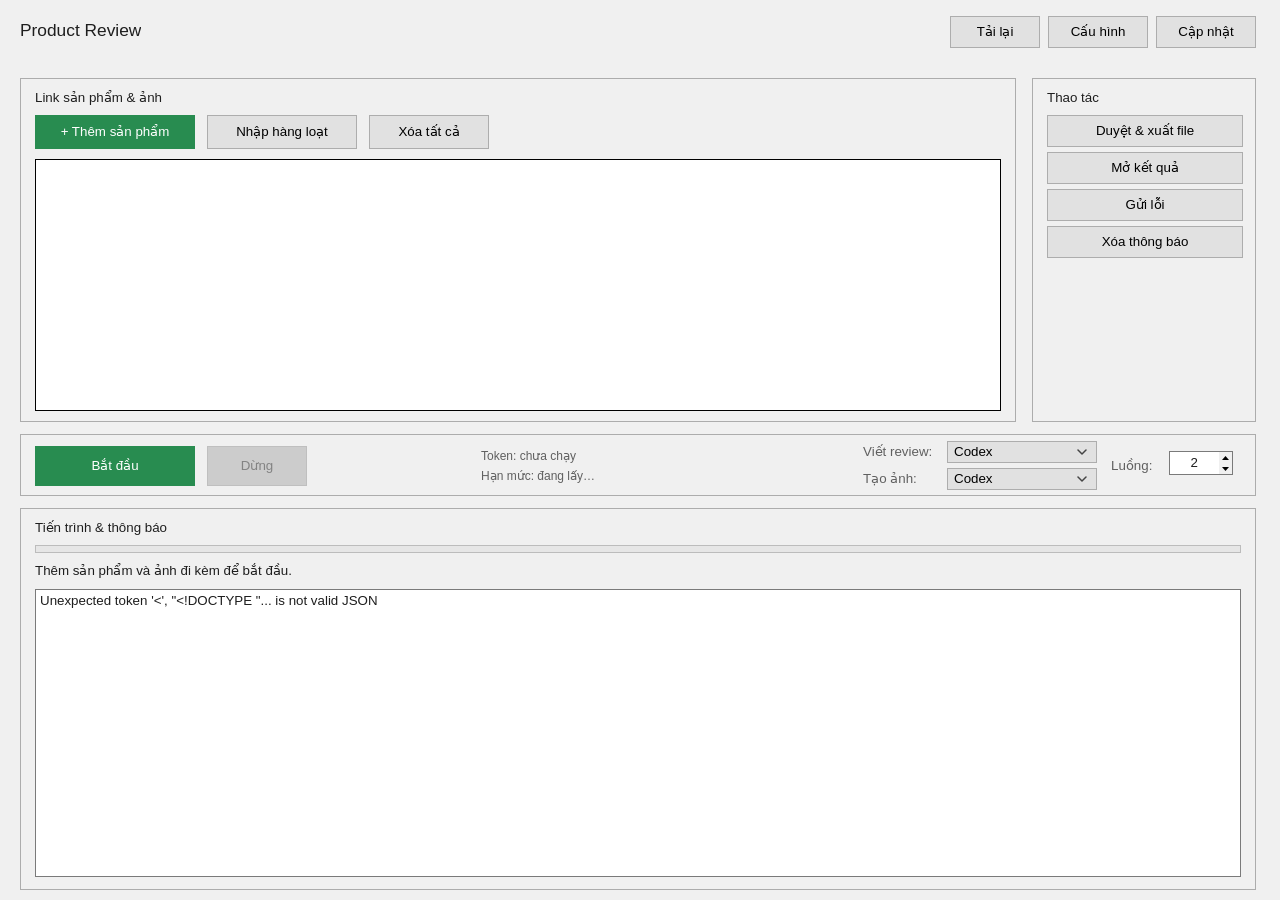
==== src/mac/ui/index.html @ f2d436ce "Import Product Review and shared core from tools-hub dab48d2 (unchanged)" ====
<!doctype html>
<html lang="vi">
<head>
<meta charset="utf-8" />
<meta name="viewport" content="width=device-width, initial-scale=1" />
<title>Product Review</title>
<link rel="icon" href="star.svg" type="image/svg+xml" />
<link rel="stylesheet" href="app.css" />
</head>
<body>
<div id="client"></div>
<script src="app.js"></script>
</body>
</html>
---- src/mac/ui/app.css ----
/* Windows 10 classic controls (Segoe UI 10pt). */
:root {
  --control: #f0f0f0; --ink: rgb(30, 30, 30); --muted: rgb(96, 96, 96); --line: rgb(172, 172, 172);
  --accent: rgb(40, 140, 80); --accent-dark: rgb(32, 118, 66); --surface: #fff; --hover: rgb(230, 238, 248);
  --ok: #006400; --warn: rgb(176, 96, 0); --error: #b22222; --dim: #696969; --smoke: #f5f5f5;
  --font: "Segoe UI", "Segoe UI Web", -apple-system, "Helvetica Neue", Arial, sans-serif;
  color-scheme: light;
}
* { box-sizing: border-box; }
html, body { margin: 0; height: 100%; }
body { background: var(--control); color: var(--ink); font: 13.33px/1.25 var(--font); overflow: hidden; -webkit-font-smoothing: antialiased; user-select: none; }
.abs { position: absolute; }
[hidden] { display: none !important; }

/* Main window: client area 1104 x 801 at the default size, minimum 1024 x 721. */
#client { position: absolute; inset: 0; min-width: 1024px; min-height: 721px; }
.panel { position: absolute; background: var(--control); }
.card { position: absolute; background: var(--control); border: 1px solid var(--line); }
.label { position: absolute; white-space: nowrap; overflow: hidden; text-overflow: ellipsis; line-height: 1.35; }
.muted { color: var(--muted); }

/* Standard button (FlatStyle Standard) and primary (Flat, accent). */
.btn { position: absolute; font: inherit; color: #000; background: #e1e1e1; border: 1px solid #adadad; border-radius: 0; padding: 0 4px; white-space: nowrap; overflow: hidden; text-overflow: ellipsis; cursor: default; outline: none; }
.btn:hover { background: #e5f1fb; border-color: #0078d7; }
.btn:active { background: #cce4f7; border-color: #005499; }
.btn:focus-visible { box-shadow: inset 0 0 0 1px #0078d7, inset 0 0 0 2px #fff; border-color: #0078d7; }
.btn:disabled { background: #cccccc; border-color: #bfbfbf; color: #838383; }
.btn.primary { background: var(--accent); border-color: var(--accent); color: #fff; }
.btn.primary:hover { background: var(--accent-dark); border-color: var(--accent-dark); }
.btn.primary:active { background: var(--accent-dark); }
.btn.primary:disabled { background: #cccccc; border-color: #cccccc; color: #838383; }
.btn.flat-error { background: var(--error); border-color: var(--error); color: #fff; }

/* TextBox, ComboBox (DropDownList), NumericUpDown, CheckBox. */
.text { position: absolute; font: inherit; color: var(--ink); background: #fff; border: 1px solid #7a7a7a; border-radius: 0; padding: 2px 3px; outline: none; user-select: text; }
.text:hover { border-color: #171717; }
.text:focus { border-color: #0078d7; }
textarea.text { resize: none; padding: 2px 4px; line-height: 1.3; overflow-y: scroll; }
.text[readonly] { background: #fff; }
.text.plain { border: 0; padding: 0; background: transparent; }
/* Chevron: one thin rounded mark for every dropdown (lists and menu buttons), drawn the same on Windows. */
.combo { position: absolute; font: inherit; color: #000; background: #e1e1e1 url("data:image/svg+xml,%3Csvg xmlns='http://www.w3.org/2000/svg' width='10' height='6'%3E%3Cpath d='M1 1l4 4 4-4' fill='none' stroke='%23444' stroke-width='1.5' stroke-linecap='round' stroke-linejoin='round'/%3E%3C/svg%3E") no-repeat right 9px center; border: 1px solid #adadad; border-radius: 0; padding: 0 28px 0 6px; appearance: none; -webkit-appearance: none; outline: none; }
.combo:hover { background-color: #e5f1fb; border-color: #0078d7; }
.combo:focus { border-color: #0078d7; }
.combo:disabled { background-color: #cccccc; background-image: url("data:image/svg+xml,%3Csvg xmlns='http://www.w3.org/2000/svg' width='10' height='6'%3E%3Cpath d='M1 1l4 4 4-4' fill='none' stroke='%23a0a0a0' stroke-width='1.5' stroke-linecap='round' stroke-linejoin='round'/%3E%3C/svg%3E"); border-color: #bfbfbf; color: #838383; }
.btn.has-chevron { padding-right: 22px; }
.btn.has-chevron::after { content: ""; position: absolute; right: 9px; top: 50%; width: 10px; height: 6px; margin-top: -3px; background: url("data:image/svg+xml,%3Csvg xmlns='http://www.w3.org/2000/svg' width='10' height='6'%3E%3Cpath d='M1 1l4 4 4-4' fill='none' stroke='%23444' stroke-width='1.5' stroke-linecap='round' stroke-linejoin='round'/%3E%3C/svg%3E") no-repeat; }
.btn.has-chevron:disabled::after { background-image: url("data:image/svg+xml,%3Csvg xmlns='http://www.w3.org/2000/svg' width='10' height='6'%3E%3Cpath d='M1 1l4 4 4-4' fill='none' stroke='%23a0a0a0' stroke-width='1.5' stroke-linecap='round' stroke-linejoin='round'/%3E%3C/svg%3E"); }
.num { position: absolute; display: flex; background: #fff; border: 1px solid #7a7a7a; }
.num input { width: 100%; min-width: 0; border: 0; font: inherit; text-align: center; outline: none; padding: 0; background: transparent; color: var(--ink); }
.num .spin { width: 17px; display: grid; grid-template-rows: 1fr 1fr; border-left: 1px solid #fff; }
.num .spin button { border: 0; padding: 0; background: #f0f0f0 no-repeat center; font: 0/0 a; }
.num .spin button:hover { background-color: #dadada; }
.num .up { background-image: url("data:image/svg+xml,%3Csvg xmlns='http://www.w3.org/2000/svg' width='7' height='4'%3E%3Cpath d='M0 4l3.5-4L7 4z'/%3E%3C/svg%3E") !important; }
.num .down { background-image: url("data:image/svg+xml,%3Csvg xmlns='http://www.w3.org/2000/svg' width='7' height='4'%3E%3Cpath d='M0 0l3.5 4L7 0z'/%3E%3C/svg%3E") !important; }
.num.disabled { background: #f0f0f0; border-color: #cccccc; color: #838383; }
.check { position: absolute; display: flex; align-items: center; gap: 4px; white-space: nowrap; }
.check input { appearance: none; -webkit-appearance: none; width: 13px; height: 13px; margin: 0 1px 0 0; border: 1px solid #333; background: #fff; flex: none; }
.check input:hover { border-color: #0078d7; }
.check input:checked { background: #fff url("data:image/svg+xml,%3Csvg xmlns='http://www.w3.org/2000/svg' width='11' height='11'%3E%3Cpath d='M2 5.5l2.5 2.5L9 3' fill='none' stroke='%23333' stroke-width='1.5'/%3E%3C/svg%3E") no-repeat center; }

/* ProgressBar (Blocks / Marquee). */
.progress { position: absolute; background: #e6e6e6; border: 1px solid #bcbcbc; overflow: hidden; }
.progress > span { display: block; height: 100%; width: 0; background: #06b025; }
.progress.marquee > span { width: 22%; animation: marquee 2.2s linear infinite; }
@keyframes marquee { from { transform: translateX(-100%); } to { transform: translateX(460%); } }

/* PictureBox (Zoom). */
.pic { position: absolute; display: flex; align-items: center; justify-content: center; overflow: hidden; }
.pic img { max-width: 100%; max-height: 100%; object-fit: contain; display: block; }
.pic.border { border: 1px solid #000; }
.pic .empty { color: var(--dim); }
.pic .x { position: absolute; top: 2px; right: 2px; width: 22px; height: 22px; display: none; align-items: center; justify-content: center; background: rgb(15, 23, 42); color: #fff; cursor: pointer; font-size: 13.33px; }
.pic.has:hover .x { display: flex; }

/* Product rows in the queue. */
.flow { position: absolute; overflow-y: auto; overflow-x: hidden; }
.qrow { position: relative; height: 60px; margin-bottom: 8px; background: var(--surface); border: 1px solid var(--line); cursor: pointer; }
.qrow:hover, .qrow:hover .text.plain { background: var(--hover); }
.qrow .text.plain { cursor: pointer; pointer-events: none; color: var(--ink); white-space: nowrap; overflow: hidden; }
.qrow .pic { background: var(--control); }

/* Review rows. */
.rrow { position: relative; height: 64px; margin-bottom: 3px; background: var(--surface); border: 1px solid #000; }
.rrow.ok { background: rgb(236, 246, 239); }
.rrow.bad { background: rgb(250, 236, 236); }

/* Windows scrollbars. */
::-webkit-scrollbar { width: 17px; height: 17px; background: #f0f0f0; }
::-webkit-scrollbar-thumb { background: #cdcdcd; border: 0; }
::-webkit-scrollbar-thumb:hover { background: #a6a6a6; }
::-webkit-scrollbar-button:single-button { height: 17px; background: #f0f0f0 no-repeat center; }
::-webkit-scrollbar-button:single-button:vertical:decrement { background-image: url("data:image/svg+xml,%3Csvg xmlns='http://www.w3.org/2000/svg' width='7' height='4'%3E%3Cpath d='M0 4l3.5-4L7 4z' fill='%23606060'/%3E%3C/svg%3E"); }
::-webkit-scrollbar-button:single-button:vertical:increment { background-image: url("data:image/svg+xml,%3Csvg xmlns='http://www.w3.org/2000/svg' width='7' height='4'%3E%3Cpath d='M0 0l3.5 4L7 0z' fill='%23606060'/%3E%3C/svg%3E"); }

/* Child windows (modal Forms) with a Windows 10 title bar. */
.modal { position: fixed; inset: 0; z-index: 10; }
.window { position: absolute; background: var(--control); border: 1px solid #707070; box-shadow: 0 7px 28px rgba(0, 0, 0, .3); display: flex; flex-direction: column; }
.titlebar { height: 31px; flex: none; display: flex; align-items: center; background: #fff; font-size: 12px; padding-left: 10px; }
.titlebar .t { flex: 1; white-space: nowrap; overflow: hidden; text-overflow: ellipsis; }
.titlebar .close { width: 46px; height: 31px; border: 0; background: transparent; font: 15px/1 var(--font); color: #000; }
.titlebar .close:hover { background: #e81123; color: #fff; }
.wbody { position: relative; flex: none; }
.wbody.white { background: #fff; }
.wbody.dropping { outline: 2px dashed var(--accent); outline-offset: -6px; }
.msg .wbody { background: #fff; }
.msg .txt { padding: 26px 30px 26px 20px; font-size: 12px; white-space: pre-wrap; user-select: text; max-width: 520px; }
.msg .bar { background: #f0f0f0; padding: 11px 10px; display: flex; justify-content: flex-end; gap: 8px; }
.msg .bar .btn { position: static; min-width: 75px; height: 23px; font-size: 12px; }

/* ContextMenuStrip. */
.menu { position: fixed; z-index: 30; min-width: 170px; padding: 2px; background: #f2f2f2; border: 1px solid #ccc; box-shadow: 2px 2px 3px rgba(0, 0, 0, .3); }
.menu div { height: 22px; line-height: 22px; padding: 0 24px 0 30px; white-space: nowrap; }
.menu div:hover { background: #91c9f7; }
.menu div.off { color: #6d6d6d; }
.menu div.off:hover { background: transparent; }

/* TabControl. */
.tabs { position: absolute; }
.tabstrip { display: flex; height: 22px; padding-left: 2px; }
.tabstrip button { font: inherit; background: #f0f0f0; border: 1px solid #d9d9d9; border-bottom: 0; margin-right: -1px; padding: 0 6px; height: 20px; margin-top: 2px; color: #000; }
.tabstrip button.on { background: #fff; height: 22px; margin-top: 0; border-color: #d9d9d9; position: relative; z-index: 1; }
.tabpage { position: absolute; top: 21px; left: 0; right: 0; bottom: 0; background: #fff; border: 1px solid #d9d9d9; }
.list { position: absolute; background: #fff; border: 1px solid #7a7a7a; overflow-y: auto; }
.list div { padding: 0 3px; white-space: nowrap; overflow: hidden; text-overflow: ellipsis; height: 17px; line-height: 17px; }
.list div.on { background: #0078d7; color: #fff; }


/* Nhập hàng loạt: the table reads as columns; the guide link looks like a link. */
.text.mono { font: 12px/1.45 Menlo, Consolas, monospace; white-space: pre; overflow: auto; }
.label.link { color: #0066cc; text-decoration: underline; cursor: pointer; }
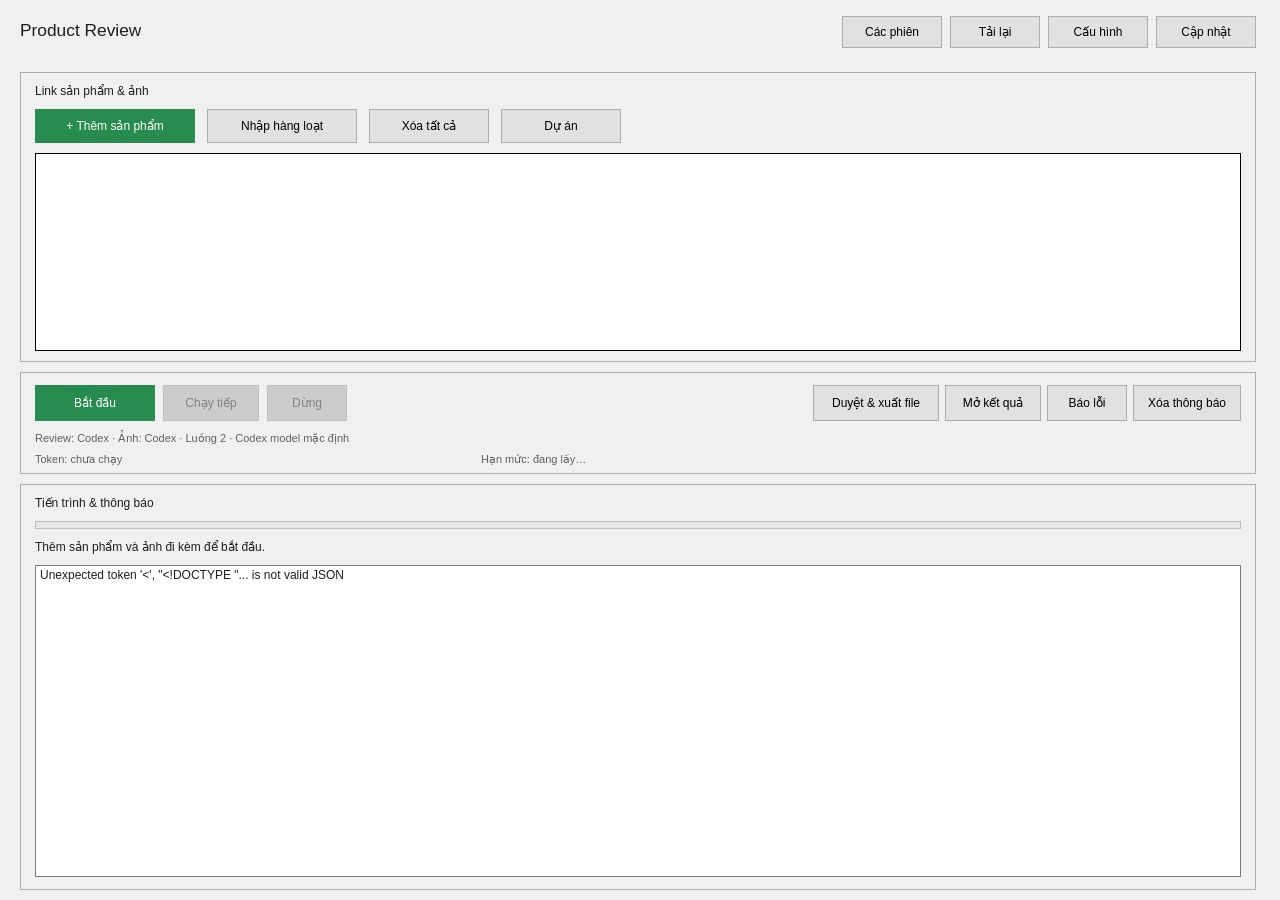
==== commit 126d7f29: "Settings move into Cấu hình (Cách chạy: Viết review, Tạo ảnh, Luồng, Chrome profile, Tài khoản Flow," ====
--- a/src/mac/ui/index.html
+++ b/src/mac/ui/index.html
@@ -9,6 +9,7 @@
 </head>
 <body>
 <div id="client"></div>
+<script src="/setup/flow-check.js"></script>
 <script src="app.js"></script>
 </body>
 </html>
--- a/src/mac/ui/app.css
+++ b/src/mac/ui/app.css
@@ -8,12 +8,12 @@
 }
 * { box-sizing: border-box; }
 html, body { margin: 0; height: 100%; }
-body { background: var(--control); color: var(--ink); font: 13.33px/1.25 var(--font); overflow: hidden; -webkit-font-smoothing: antialiased; user-select: none; }
+body { background: var(--control); color: var(--ink); font: 12px/1.25 var(--font); overflow: hidden; -webkit-font-smoothing: antialiased; user-select: none; }
 .abs { position: absolute; }
 [hidden] { display: none !important; }
 
-/* Main window: client area 1104 x 801 at the default size, minimum 1024 x 721. */
-#client { position: absolute; inset: 0; min-width: 1024px; min-height: 721px; }
+/* Main window: client area 1104 x 801 at the default size, minimum 1024 x 640. */
+#client { position: absolute; inset: 0; min-width: 1024px; min-height: 640px; }
 .panel { position: absolute; background: var(--control); }
 .card { position: absolute; background: var(--control); border: 1px solid var(--line); }
 .label { position: absolute; white-space: nowrap; overflow: hidden; text-overflow: ellipsis; line-height: 1.35; }
@@ -70,7 +70,7 @@
 .pic img { max-width: 100%; max-height: 100%; object-fit: contain; display: block; }
 .pic.border { border: 1px solid #000; }
 .pic .empty { color: var(--dim); }
-.pic .x { position: absolute; top: 2px; right: 2px; width: 22px; height: 22px; display: none; align-items: center; justify-content: center; background: rgb(15, 23, 42); color: #fff; cursor: pointer; font-size: 13.33px; }
+.pic .x { position: absolute; top: 2px; right: 2px; width: 22px; height: 22px; display: none; align-items: center; justify-content: center; background: rgb(15, 23, 42); color: #fff; cursor: pointer; font-size: 12px; }
 .pic.has:hover .x { display: flex; }
 
 /* Product rows in the queue. */
@@ -96,17 +96,17 @@
 /* Child windows (modal Forms) with a Windows 10 title bar. */
 .modal { position: fixed; inset: 0; z-index: 10; }
 .window { position: absolute; background: var(--control); border: 1px solid #707070; box-shadow: 0 7px 28px rgba(0, 0, 0, .3); display: flex; flex-direction: column; }
-.titlebar { height: 31px; flex: none; display: flex; align-items: center; background: #fff; font-size: 12px; padding-left: 10px; }
+.titlebar { height: 31px; flex: none; display: flex; align-items: center; background: #fff; font-size: 11px; padding-left: 10px; }
 .titlebar .t { flex: 1; white-space: nowrap; overflow: hidden; text-overflow: ellipsis; }
-.titlebar .close { width: 46px; height: 31px; border: 0; background: transparent; font: 15px/1 var(--font); color: #000; }
+.titlebar .close { width: 46px; height: 31px; border: 0; background: transparent; font: 14px/1 var(--font); color: #000; }
 .titlebar .close:hover { background: #e81123; color: #fff; }
 .wbody { position: relative; flex: none; }
 .wbody.white { background: #fff; }
 .wbody.dropping { outline: 2px dashed var(--accent); outline-offset: -6px; }
 .msg .wbody { background: #fff; }
-.msg .txt { padding: 26px 30px 26px 20px; font-size: 12px; white-space: pre-wrap; user-select: text; max-width: 520px; }
+.msg .txt { padding: 26px 30px 26px 20px; font-size: 11px; white-space: pre-wrap; user-select: text; max-width: 520px; }
 .msg .bar { background: #f0f0f0; padding: 11px 10px; display: flex; justify-content: flex-end; gap: 8px; }
-.msg .bar .btn { position: static; min-width: 75px; height: 23px; font-size: 12px; }
+.msg .bar .btn { position: static; min-width: 75px; height: 23px; font-size: 11px; }
 
 /* ContextMenuStrip. */
 .menu { position: fixed; z-index: 30; min-width: 170px; padding: 2px; background: #f2f2f2; border: 1px solid #ccc; box-shadow: 2px 2px 3px rgba(0, 0, 0, .3); }
@@ -126,6 +126,11 @@
 .list div.on { background: #0078d7; color: #fff; }
 
 
-/* Nhập hàng loạt: the table reads as columns; the guide link looks like a link. */
-.text.mono { font: 12px/1.45 Menlo, Consolas, monospace; white-space: pre; overflow: auto; }
-.label.link { color: #0066cc; text-decoration: underline; cursor: pointer; }
+/* Nhập hàng loạt: the table reads as columns. */
+.text.mono { font: 11px/1.45 Menlo, Consolas, monospace; white-space: pre; overflow: auto; }
+
+.runs { position: absolute; overflow-y: auto; overflow-x: hidden; border: 1px solid #000; background: var(--surface); }
+.check.runrow { position: static; padding: 3px 8px; }
+.check.runrow:hover { background: #e5f1fb; }
+
+.combo option:disabled { color: #8a8a8a; }
